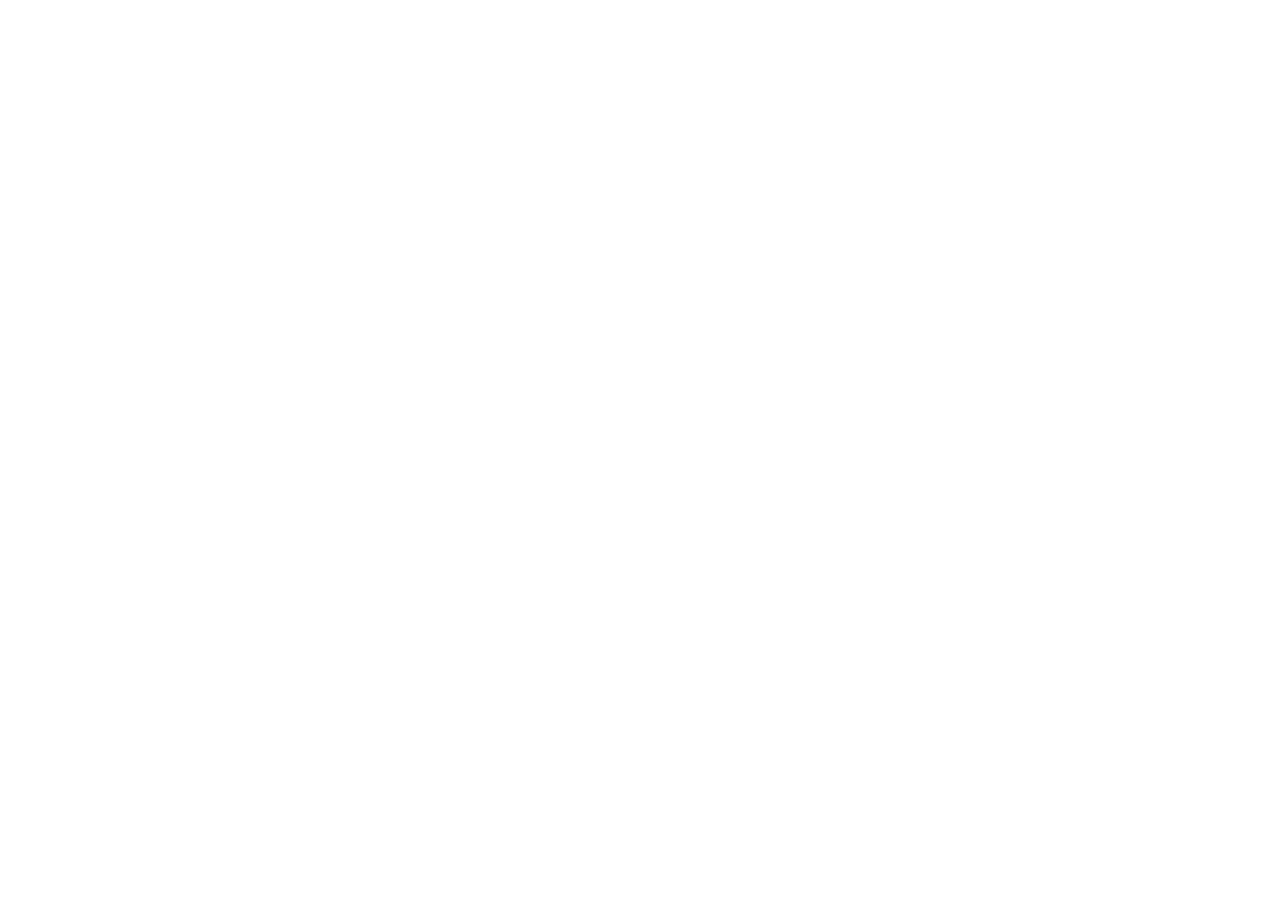
==== index.html @ 45407be7 "Create index.html" ====
<!DOCTYPE html>
<html lang="en">

<head>
    <meta charset="UTF-8">
    <meta http-equiv="X-UA-Compatible" content="IE=edge">
    <meta name="viewport" content="width=device-width, initial-scale=1.0">
    <title>Pango</title>
</head>

<body>

</body>

</html>
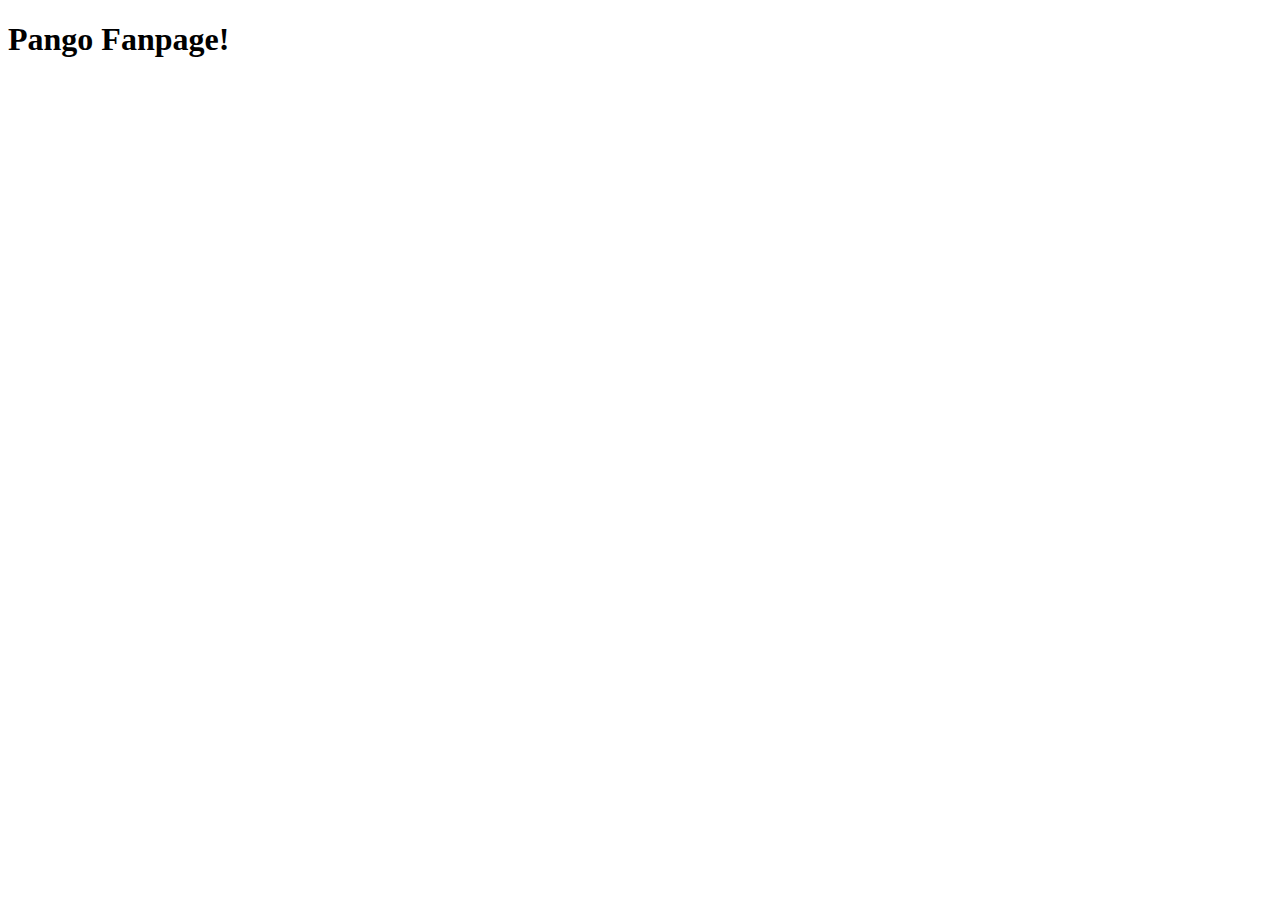
==== commit 2df45861: "added images" ====
--- a/index.html
+++ b/index.html
@@ -9,7 +9,7 @@
 </head>
 
 <body>
-
+    <h1 title="Pango Fanpage">Pango Fanpage!</h1>
 </body>
 
 </html>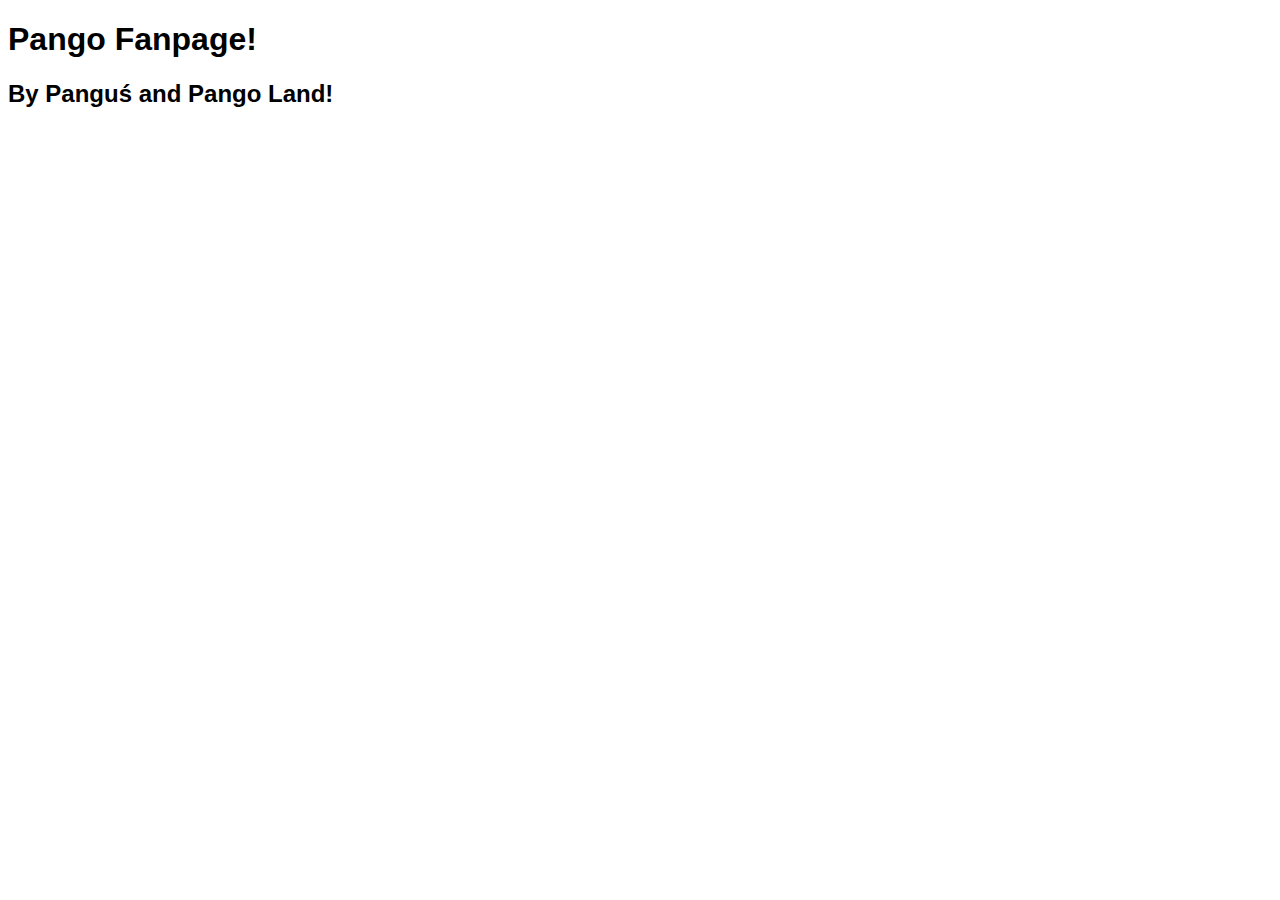
==== commit 0b16bdf0: "Added gallery" ====
--- a/index.html
+++ b/index.html
@@ -6,10 +6,13 @@
     <meta http-equiv="X-UA-Compatible" content="IE=edge">
     <meta name="viewport" content="width=device-width, initial-scale=1.0">
     <title>Pango</title>
+    <link rel="stylesheet" href="style.css">
 </head>
 
 <body>
     <h1 title="Pango Fanpage">Pango Fanpage!</h1>
+    <h2>By Panguś and Pango Land!</h2>
+    <a href=""></a>
 </body>
 
 </html>--- a/style.css
+++ b/style.css
@@ -0,0 +1,9 @@
+h1,
+h2,
+h3,
+h4,
+h5,
+h6,
+label {
+    font-family: 'Segoe UI', Tahoma, Geneva, Verdana, sans-serif;
+}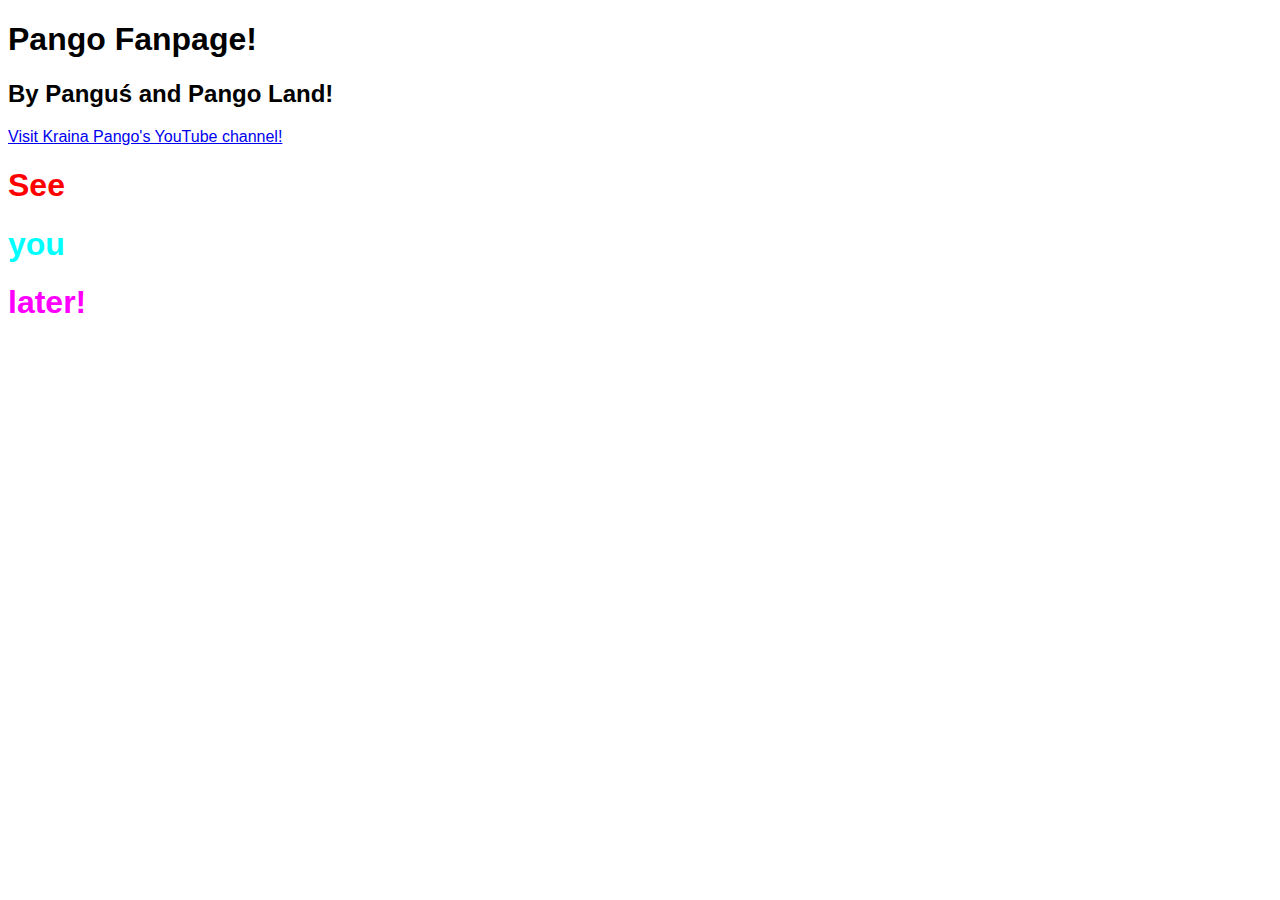
==== commit 00783366: "Some changes" ====
--- a/index.html
+++ b/index.html
@@ -12,7 +12,15 @@
 <body>
     <h1 title="Pango Fanpage">Pango Fanpage!</h1>
     <h2>By Panguś and Pango Land!</h2>
-    <a href=""></a>
+    <a href="gallery.html"></a>
+    <footer>
+        <a href="https://youtube.com/c/KrainaPango">Visit Kraina Pango's YouTube channel!</a>
+        <p>
+            <h1 style="color: rgb(255, 0, 0);">See</h1>
+            <h1 style="color: aqua;"> you </h1>
+            <h1 style="color: magenta;">later!</h1>
+        </p>
+    </footer>
 </body>
 
 </html>--- a/style.css
+++ b/style.css
@@ -4,6 +4,7 @@
 h4,
 h5,
 h6,
-label {
+label,
+a {
     font-family: 'Segoe UI', Tahoma, Geneva, Verdana, sans-serif;
 }